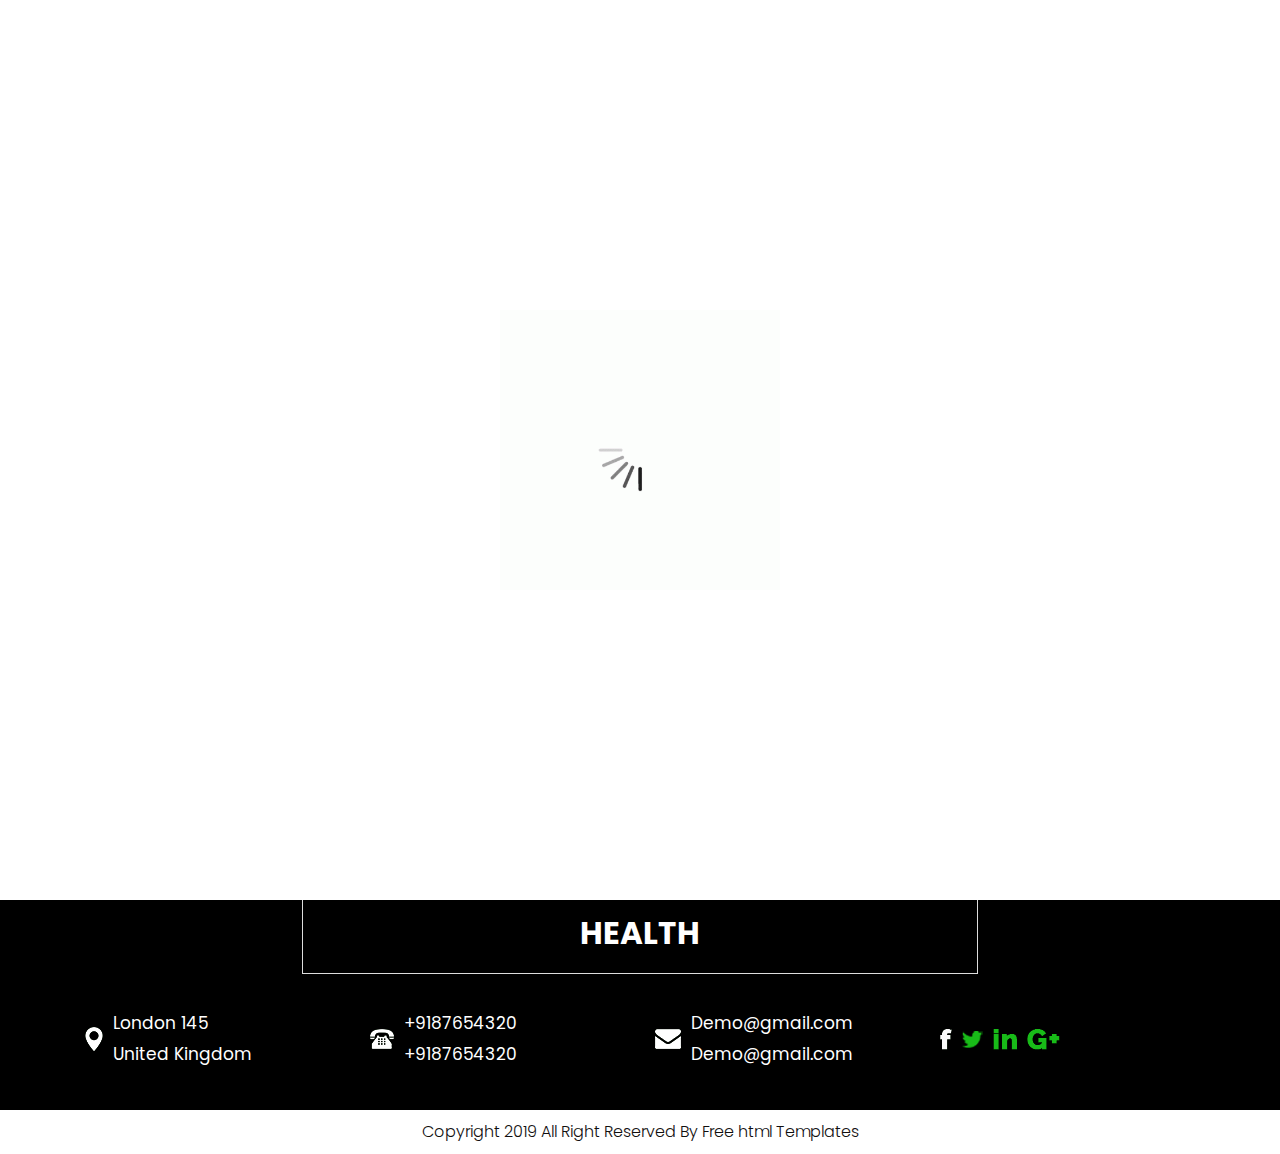
==== aboutus.html @ 83600465 "Inicio" ====
<!DOCTYPE html>
<html lang="en">
<head>
<!-- basic -->
<meta charset="utf-8">
<meta http-equiv="X-UA-Compatible" content="IE=edge">
<!-- mobile metas -->
<meta name="viewport" content="width=device-width, initial-scale=1">
<meta name="viewport" content="initial-scale=1, maximum-scale=1">
<!-- site metas -->
<title>jj coach</title>
<meta name="keywords" content="">
<meta name="description" content="">
<meta name="author" content="">
<!-- bootstrap css -->
<link rel="stylesheet" href="css/bootstrap.min.css">
<!-- style css -->
<link rel="stylesheet" href="css/style.css">
<!-- Responsive-->
<link rel="stylesheet" href="css/responsive.css">
<!-- fevicon -->
<link rel="icon" href="images/fevicon.png" type="image/gif" />
<!-- Scrollbar Custom CSS -->
<link rel="stylesheet" href="css/jquery.mCustomScrollbar.min.css">
<!-- Tweaks for older IEs-->
<!--[if lt IE 9]>
      <script src="https://oss.maxcdn.com/html5shiv/3.7.3/html5shiv.min.js"></script>
      <script src="https://oss.maxcdn.com/respond/1.4.2/respond.min.js"></script><![endif]-->
</head>
<!-- body -->
<body class="main-layout inner_page about_page">
<!-- loader  -->
<div class="loader_bg">
  <div class="loader"><img src="images/loading.gif" alt="#" /></div>
</div>
<!-- end loader --> 
<!-- header -->
<header> 
  <!-- header inner -->
  <div class="header">
  <div class="container">
    <div class="row">
      <div class="col-xl-3 col-lg-3 col-md-3 col-sm-3 col logo_section">
        <div class="full">
          <div class="center-desk">
            <div class="logo"> <a href="index.html"><img src="images/logo.jpg" alt="#"></a> </div>
          </div>
        </div>
      </div>
      <div class="col-xl-9 col-lg-9 col-md-9 col-sm-9">
        <div class="menu-area">
          <div class="limit-box">
            <nav class="main-menu">
              <ul class="menu-area-main">
                <li > <a href="index.html">Home</a> </li>
                <li class="active"> <a href="aboutus.html">About us</a> </li>
                <li> <a href="meet.html"> Meet me</a> </li>
                <li> <a href="whatwedo.html"> What we do</a> </li>
                <li> <a href="contact.html">Contact us</a> </li>
                <li> <a href="contact.html">Login </a> </li>
                <li class="mean-last"> <a href="#"><img src="images/search_icon.png" alt="#" /></a> </li>
                <li class="mean-last"> <a href="#"><img src="images/top-icon.png" alt="#" /></a> </li>
              </ul>
            </nav>
          </div>
        </div>
      </div>
    </div>
  </div>
  </div>
  <!-- end header inner --> 
</header>
<!-- end header -->
<div class="about-bg">
  <div class="container">
    <div class="row">
       <div class="col-xl-12 col-lg-12 col-md-12 col-sm-12">
        <div class="abouttitle">
         <h2>About Us</h2>
       </div>
       </div>
    </div>
  </div>
</div>

<!-- about -->
<div class="about">
  <div class="container">
    
    <div class="row">
       <div class="col-xl-6 col-lg-6 col-md-12 col-sm-12">
        <div class="aboutimg">
          
          <p>It is a long established fact that a reader will be distracted by the readable content of a page when looking at its layout. The point of using Lorem Ipsum is that it has a more-or-less normal distribution of letters, as opposed to using 'Content here, content here', making it look like readable English. Many desktop publishing packaged by th
          The point of using Lorem Ipsum is that it has a more-or-less normal distribution of letters, as opposed to using 'Content here, content here', making it look like readable English. Many desktop publishing packaged by th
          </p>
         
        </div>
      </div>
      <div class="col-xl-6 col-lg-6 col-md-12 col-sm-12">
        <div class="aboutimg">
          <figure><img src="images/about.jpg" alt="img"/></figure>
          
          
        </div>
      </div>
    </div>
  </div>
</div>



<!-- end about -->


<!-- footer -->
<footer>
  <div class="footer">
    <div class="container">
      <div class="row">
        <div class="col-xl-12 col-lg-12 col-md-12 col-sm-12">
          <div class="JJcoach">
            <h3>Health <strong class="coa"> </strong></h3>
            </div>
        
          </div>
          
        
      </div>
      <div class="row pdn-top-30">
        <div class="col-xl-3 col-lg-3 col-md-3 col-sm-12">
          <ul class="location_icon">
              <li> <img src="icon/location.png"> <span>London 145<br>United Kingdom</span></li>
              
              
            </ul>
        </div>
        <div class="col-xl-3 col-lg-3 col-md-3 col-sm-12">
          <ul class="location_icon">
              <li> <img src="icon/tellephone.png"><span>+9187654320<br>+9187654320</span></li>
            </ul>
        </div>
        <div class="col-xl-3 col-lg-3 col-md-3 col-sm-12">
          <ul class="location_icon">
              <li> <img src="icon/email.png"><span>Demo@gmail.com<br>Demo@gmail.com</span></li>
            </ul>
        </div>
        <div class="col-xl-3 col-lg-3 col-md-3 col-sm-12">
          <ul class="location_icon">
              <li> <a href="#"><img src="icon/facebook.png"></a></li>
              <li> <a href="#"><img src="icon/Twitter.png"></a></li>
              <li> <a href="#"><img src="icon/linkedin.png"></a></li>
              <li> <a href="#"><img src="icon/google+.png"></a></li>
            </ul>
        </div>
      </div>
    </div>
  </div>
  <div class="copyright">
    <div class="container">
      <p>Copyright 2019 All Right Reserved By <a href="https://html.design/">Free html Templates</a></p>
    </div>
  </div>
</footer>
<!-- end footer --> 
<!-- Javascript files--> 
<script src="js/jquery.min.js"></script> 
<script src="js/popper.min.js"></script> 
<script src="js/bootstrap.bundle.min.js"></script> 
<script src="js/jquery-3.0.0.min.js"></script> 
<script src="js/plugin.js"></script> 

<!-- sidebar --> 
<script src="js/jquery.mCustomScrollbar.concat.min.js"></script> 
<script src="js/custom.js"></script>
</body>
</html>
---- css/style.css ----
/*--------------------------------------------------------------------- File Name: style.css ---------------------------------------------------------------------*/
/*--------------------------------------------------------------------- import Fonts ---------------------------------------------------------------------*/
 @import url('https://fonts.googleapis.com/css?family=Rajdhani:300,400,500,600,700');
 @import url('https://fonts.googleapis.com/css?family=Poppins:100,100i,200,200i,300,300i,400,400i,500,500i,600,600i,700,700i,800,800i,900,900i');
/*****---------------------------------------- 1) font-family: 'Rajdhani', sans-serif;
 2) font-family: 'Poppins', sans-serif;
 ----------------------------------------*****/
/*--------------------------------------------------------------------- import Files ---------------------------------------------------------------------*/
 @import url(animate.min.css);
 @import url(normalize.css);
 @import url(font-awesome.min.css);
 @import url(meanmenu.css);
 @import url(owl.carousel.min.css);
 @import url(slick.css);
 @import url(jquery.fancybox.min.css);
 @import url(jquery-ui.css);
 @import url(nice-select.css);
/*--------------------------------------------------------------------- skeleton ---------------------------------------------------------------------*/
 * {
     box-sizing: border-box !important;
}
 body {
     color: #666666;
     font-size: 14px;
     font-family: 'poppins', sans-serif;
     line-height: 1.80857;
     font-weight: normal;
     overflow-x: hidden;
}
 a {
     color: #1f1f1f;
     text-decoration: none !important;
     outline: none !important;
     -webkit-transition: all .3s ease-in-out;
     -moz-transition: all .3s ease-in-out;
     -ms-transition: all .3s ease-in-out;
     -o-transition: all .3s ease-in-out;
     transition: all .3s ease-in-out;
}
 h1, h2, h3, h4, h5, h6 {
     letter-spacing: 0;
     font-weight: normal;
     position: relative;
     padding: 0 0 10px 0;
     font-weight: normal;
     line-height: normal;
     color: #111111;
     margin: 0 
}
 h1 {
     font-size: 24px 
}
 h2 {
     font-size: 22px 
}
 h3 {
     font-size: 18px 
}
 h4 {
     font-size: 16px 
}
 h5 {
     font-size: 14px 
}
 h6 {
     font-size: 13px 
}
 *, *::after, *::before {
     -webkit-box-sizing: border-box;
     -moz-box-sizing: border-box;
     box-sizing: border-box;
}
 h1 a, h2 a, h3 a, h4 a, h5 a, h6 a {
     color: #212121;
     text-decoration: none!important;
     opacity: 1 
}
 button:focus {
     outline: none;
}
 ul, li, ol {
     margin: 0px;
     padding: 0px;
     list-style: none;
}
 p {
     margin: 0px;
     font-weight: 300;
     font-size: 15px;
     line-height: 24px;
}
 a {
     color: #222222;
     text-decoration: none;
     outline: none !important;
}
 a, .btn {
     text-decoration: none !important;
     outline: none !important;
     -webkit-transition: all .3s ease-in-out;
     -moz-transition: all .3s ease-in-out;
     -ms-transition: all .3s ease-in-out;
     -o-transition: all .3s ease-in-out;
     transition: all .3s ease-in-out;
}
 img {
     max-width: 100%;
     height: auto;
}
 :focus {
     outline: 0;
}
 .btn-custom {
     margin-top: 20px;
     background-color: transparent !important;
     border: 2px solid #ddd;
     padding: 12px 40px;
     font-size: 16px;
}
 .lead {
     font-size: 18px;
     line-height: 30px;
     color: #767676;
     margin: 0;
     padding: 0;
}
 .form-control:focus {
     border-color: #ffffff !important;
     box-shadow: 0 0 0 .2rem rgba(255, 255, 255, .25);
}
 .navbar-form input {
     border: none !important;
}
 .badge {
     font-weight: 500;
}
 blockquote {
     margin: 20px 0 20px;
     padding: 30px;
}
 button {
     border: 0;
     margin: 0;
     padding: 0;
     cursor: pointer;
}
 .full {
     float: left;
     width: 100%;
}
 .layout_padding {
     padding-top: 90px;
     padding-bottom: 90px;
}
 .layout_padding_2 {
     padding-top: 75px;
     padding-bottom: 75px;
}
 .light_silver {
     background: #f9f9f9;
}
 .theme_bg {
     background: #38c8a8;
}
 .margin_top_30 {
     margin-top: 30px !important;
}
 .full {
     width: 100%;
     float: left;
     margin: 0;
     padding: 0;
}
/**-- heading section --**/
 .main_heading {
     text-align: center;
     display: flex;
     justify-content: center;
     position: relative;
     margin-bottom: 50px;
}
 .main_heading h2 {
     padding: 0;
     font-size: 48px;
     line-height: 60px;
     font-weight: 400;
     position: relative;
     letter-spacing: -0.5px;
     color: #114c7d;
     border-left: solid #38c8a8 10px;
     padding-left: 15px;
}
 .main_heading h2 strong {
     background: #38c8a8;
     color: #fff;
     font-weight: 600;
     padding: 0 15px;
     line-height: 68px;
}
 .white_heading_main h2 {
     color: #fff;
}
 .small_main_heading {
     margin-top: 25px;
     float: left;
     width: 100%;
     border-bottom: solid rgba(0, 0, 0, 0.07) 1px;
     margin-bottom: 25px;
}
 .small_main_heading h2 {
     padding: 2px 0 20px 0;
     color: #114c7d;
     font-weight: 400;
     font-size: 28px;
     background-image: url('../images/fevicon.png');
     background-repeat: no-repeat;
     padding-left: 55px;
     letter-spacing: -0.5px;
}
 .small_main_heading h2 strong {
     color: #38c8a8;
     font-weight: 600;
}
 .main_bt {
     background: #120f0f;
     color: #fff;
     padding: 10px 60px 10px 60px;
     float: left;
     font-size: 15px;
     font-weight: 400;
     border: solid #120f0f 5px;
     border-radius: 0;
     margin-right: 30px;
}
 a.readmore_bt {
     color: #fff;
     font-weight: 300;
     text-decoration: underline !important;
}
 .main_bt:hover, .main_bt:focus {
     background: #D0D0D0;
     border: solid #D0D0D0 5px;
     color: #fff;
}
 .button_section {
     padding-top: 40px;
}
/**-- list icon --**/
 .ul_list_info_icon ul {
     list-style: none;
}
 .ul_list_info_icon ul li {
     display: inline;
     float: left;
     width: 100%;
}
 .ul_list_info_icon ul li img {
     width: 75px;
}
/*---------------------------- preloader area ----------------------------*/
 .loader_bg {
     position: fixed;
     z-index: 9999999;
     background: #fff;
     width: 100%;
     height: 100%;
}
 .loader {
     height: 100%;
     width: 100%;
     position: absolute;
     left: 0;
     top: 0;
     display: flex;
     justify-content: center;
     align-items: center;
}
 .loader img {
     width: 280px;
}
/*---------------------------- scroll to top area ----------------------------*/
 .scrollup {
     float: right;
     position: absolute;
     color: #fff;
     right: 20px;
     padding: 0px 5px;
     text-transform: uppercase;
     font-weight: 600;
     background: #38c8a8;
     position: fixed;
     bottom: 20px;
     z-index: 99;
     text-align: center;
     color: #fff;
     cursor: pointer;
     border-radius: 0px;
     opacity: 0;
     backface-visibility: hidden;
     -webkit-backface-visibility: hidden;
     transform: scale(1);
     -moz-transform: scale(1);
     -o-transform: scale(1);
     -webkit-transform: scale(1);
     transition: .2s all ease;
     -moz-transition: .2s all ease;
     -o-transition: .2s all ease;
     -webkit-transition: .2s all ease;
     width: 50px;
     height: 50px;
     border-radius: 100%;
     line-height: 48px;
     font-size: 16px;
}
 .scrollup.b-show_scrollBut {
     opacity: 1;
     visibility: visible;
}
 .top_awro {
     background: #ee4a79 none repeat scroll 0 0;
     cursor: pointer;
     padding: 6px 8px;
     position: fixed;
     bottom: 59px;
     right: 20px;
     display: none;
     height: 45px;
     width: 45px;
     border-radius: 50%;
     text-align: center;
     line-height: 30px;
     transition: all 0.5s ease;
}
 .sale_pro {
     background: #f25252 !important;
}
 .margin_top_50 {
     margin-top: 50px;
}
 .margin_bottom_30_all {
     margin-bottom: 30px;
}
 .text_align_center {
     text-align: center;
}
/*--------------------------------------------------------------------- header area ---------------------------------------------------------------------*/
 .header {
     background: #181918;
     padding: 10px 0px;}
 .logo {
     float: left;
}
 nav.main-menu {
     float: right;
     margin-left: 0;
}
 .menu-area-main li:hover a, .menu-area-main li:focus a {
     color: #D0D0D0;
}
 .menu-area-main li.active a {
     color: #D0D0D0 ;
}
 .right_cart_section {
     float: right;
     width: auto;
}
 .right_cart_section ul {
     float: left;
     min-height: auto;
     margin: 0;
     padding: 12px 0 0;
}
 .right_cart_section .cart_icons {
     padding: 18px 0 0;
}
 .main-menu ul > li nth:child(5) a {
     padding-right: 0px;
}
 .right_cart_section ul li {
     float: left;
     font-size: 17px;
     font-weight: 400;
     color: #fff;
     margin-right: 30px;
}
 .right_cart_section ul.cart_update li {
     font-size: 13px;
     color: #ccc;
     line-height: normal;
     margin: 0;
     font-weight: 300;
}
 .right_cart_section ul.cart_update li span {
     font-size: 18px;
     font-weight: 300;
     color: #fff;
     line-height: 21px;
}
 .right_cart_section ul li i {
     margin-right: 10px;
     margin-top: 5px;
     float: left;
     color: #fff;
     font-size: 21px;
}
 .right_cart_section ul li a {
     color: #fff;
}
/*-- end header middle --*/
 .top-bar-info {
     background: #111111;
     padding: 5px 0px;
}
 .top-menu-left {
     float: left;
}
 .top-menu-left li {
     position: relative;
     display: inline-block;
     margin-right: 11px;
     padding-right: 12px;
}
 .top-menu-left li::before {
     content: '';
     position: absolute;
     right: 0;
     top: 9px;
     height: 10px;
     border-right: 1px dotted #999;
}
 .top-menu-left li:last-child::before {
     display: none;
}
 .top-menu-left li:last-child {
     padding: 0px;
     margin: 0px;
}
 .top-menu-left li a {
     color: #ffffff;
     font-size: 12px;
     text-transform: uppercase;
     text-decoration: none;
}
 .top-menu-left li a:hover {
     color: #38c8a8;
}
 .right-dropdown-language {
     float: right;
     margin-left: 12px;
}
 .dropdown-bar .dropdown-link {
     position: absolute;
     z-index: 1009;
     top: 40px;
     left: 0;
     right: auto;
     min-width: 50px;
     padding: 15px;
     background: #ffffff;
     list-style: none;
     border: 2px solid #38c8a8;
     opacity: 0;
     visibility: hidden;
     -webkit-box-shadow: 0 0 10px rgba(0, 0, 0, 0.1);
     box-shadow: 0 0 10px rgba(0, 0, 0, 0.1);
     -webkit-transition: opacity 0.2s ease 0s, visibility 0.2s linear 0s;
     -o-transition: opacity 0.2s ease 0s, visibility 0.2s linear 0s;
     transition: opacity 0.2s ease 0s, visibility 0.2s linear 0s;
     text-align: left;
}
 .dropdown-bar:hover .dropdown-link {
     opacity: 1;
     visibility: visible;
     top: 25px;
}
 .dropdown-bar.right-dropdown-language>a::after {
     font-family: 'FontAwesome';
     content: "\f107";
     text-decoration: none;
     padding-left: 4px;
     color: #ffffff;
}
 .right-dropdown-language>a {
     line-height: 10px;
     padding: 5px 5px;
     cursor: pointer;
}
 .dropdown-bar .dropdown-link li a {
     color: #111111;
     display: block;
     font-size: 12px;
     line-height: 15px;
     padding: 5px 0;
}
 .dropdown-bar .dropdown-link li a:hover {
     color: #38c8a8;
}
 .dropdown-bar .dropdown-link li a img {
     margin-right: 7px;
}
 .dropdown-bar .dropdown-link li.active {
     font-weight: bold;
}
 .right-dropdown-language .dropdown-link {
     min-width: 100px;
     padding: 7px 10px;
     color: #111111;
}
 .dropdown-bar {
     position: relative;
     padding: 0 5px;
     font-size: 13px;
}
 .dropdown-bar .dropdown-link.right-sd {
     left: auto;
     right: 0;
}
 .right-dropdown-currency {
     float: right;
     margin-left: 12px;
}
 .dropdown-bar.right-dropdown-currency>a::after {
     font-family: 'FontAwesome';
     content: "\f107";
     text-decoration: none;
     padding-left: 4px;
     color: #ffffff;
}
 .right-dropdown-currency>a {
     line-height: 10px;
     padding: 5px 5px;
     cursor: pointer;
     color: #ffffff;
}
 .right-dropdown-currency .dropdown-link {
     min-width: 100px;
     padding: 7px 10px;
     color: #111111;
}
 .right-dropdown-currency .dropdown-link {
     min-width: 55px;
     padding: 7px 10px;
}
 .right-dropdown-currency .dropdown-link li a span.symbol {
     margin-right: 7px;
}
 #login-modal .modal-content {
     border-radius: 0px;
}
 #login-modal .modal-content .modal-header {
     background: #38c8a8;
     border-radius: 0;
}
 #login-modal .modal-content .modal-body .form-group input {
     background: #ffffff;
     border: 1px solid #c8c8c8;
     border-radius: 0px;
}
 #login-modal .modal-content .modal-body .form-group input:focus {
     border: 1px solid #c8c8c8 !important;
}
 #login-modal .modal-content form {
     margin-bottom: 10px;
}
 .modal-title {
     padding: 0px;
     color: #ffffff;
     font-size: 18px;
     text-transform: uppercase;
}
 .btn-template-outlined {
     background: #111111;
     color: #ffffff;
     border: none;
     border-radius: 0px;
}
 .btn-template-outlined i {
     padding-right: 10px;
}
 .text-muted {
     padding: 10px 0px;
}
 .slogan-line {
     float: right;
     color: #ffffff;
     font-size: 13px;
}
 .middle-area {
     padding: 30px 0px;
}
 .header-search {
     padding: 3px 0px;
}
 .header-search form {
     position: relative;
     -webkit-box-shadow: 0px 1px 10px -1px rgba(0, 0, 0, 0.2);
     box-shadow: 0px 1px 10px -1px rgba(0, 0, 0, 0.2);
}
 .header-search .btn-group.bootstrap-select {
     position: absolute;
     left: 0px;
     top: 0px;
}
 .header-search input {
     width: 100%;
     min-height: 45px;
     border-radius: 0px;
     border: none;
     padding-left: 15px;
     border: 1px solid #e0e7ed;
}
 .header-search form .search-btn {
     position: absolute;
     right: 0;
     top: 0;
     border: 0;
     color: #fff;
     font-size: 20px;
     padding: 4px 15px;
     border-radius: 0px;
     background-color: #38c8a8;
     cursor: pointer;
}
 .header-search form .search-btn:hover {
     background: #111111;
}
 .cart-box {
     float: right;
     margin-left: 10px;
     position: relative;
}
 .cart-content-box {
     position: absolute;
     z-index: 1009;
     top: 40px;
     left: auto;
     right: 0;
     min-width: 250px;
     max-width: 250px;
     padding: 15px;
     background: #ffffff;
     list-style: none;
     border: 2px solid #38c8a8;
     opacity: 0;
     visibility: hidden;
     -webkit-box-shadow: 0 0 10px rgba(0, 0, 0, 0.1);
     box-shadow: 0 0 10px rgba(0, 0, 0, 0.1);
     text-align: left;
     -webkit-transform: scaleY(0);
     transform: scaleY(0);
     -webkit-transform-origin: 0 0 0;
     transform-origin: 0 0 0;
     -webkit-transition: all 0.3s ease 0s;
     transition: all 0.3s ease 0s;
     transition: all 0.3s ease 0s;
}
 .cart-box:hover .cart-content-box {
     opacity: 1;
     visibility: visible;
     top: 100%;
     -webkit-transform: scaleY(1);
     transform: scaleY(1);
}
 .inner-cart {
     background: #38c8a8;
     border-radius: 2px;
     padding: 0px;
     color: #ffffff;
     position: relative;
     width: 40px;
     height: 40px;
     text-align: center;
}
 .cart-box .inner-cart:hover {
     color: #ffffff;
}
 .line-cart {
     float: left;
     line-height: 40px;
     margin-right: 9px;
}
 .cart-box a {
     display: inline-block;
}
 .cart-box a:hover {
     color: #38c8a8;
}
 .cart-box a span.icon {
     background: #38c8a8;
     width: 30px;
     height: 40px;
     display: inline-block;
     line-height: 40px;
     text-align: center;
     color: #ffffff;
     position: relative;
     border-radius: 2px;
}
 .cart-box a .p-up {
     position: absolute;
     right: -8px;
     top: -8px;
     line-height: initial;
     background: #38c8a8;
     padding: 3px;
     border-radius: 50%;
     width: 17px;
     height: 17px;
     font-size: 12px;
     text-align: center;
     line-height: 10px;
}
 .wish-box {
     float: right;
}
 .wish-box a {
     display: inline-block;
}
 .wish-box a:hover {
     color: #38c8a8;
}
 .wish-box a span.icon {
     background: #38c8a8;
     width: 40px;
     height: 40px;
     display: inline-block;
     line-height: 40px;
     text-align: center;
     color: #ffffff;
     position: relative;
     border-radius: 2px;
}
 .wish-box a span.icon:hover {
     background: #111111;
}
 .cart-content-right {
     padding: 5px 0px;
}
 .cart-content-box .items {
     text-align: center;
}
 .product-media {
     width: 60px;
     float: left;
     position: relative;
}
 .cart-content-box .items:hover .product-media::before {
     transform: scale(1);
     -webkit-transform: scale(1);
     -moz-transform: scale(1);
     -ms-transform: scale(1);
     -o-transform: scale(1);
}
 .product-media::before {
     position: absolute;
     content: '';
     z-index: 2;
     top: 0;
     left: 0;
     width: 100%;
     height: 100%;
     background-color: #38c8a8;
     opacity: 0.4;
     transform: scale(0);
     -webkit-transform: scale(0);
     -moz-transform: scale(0);
     -ms-transform: scale(0);
     -o-transform: scale(0);
     transition: all 0.5s ease;
     -webkit-transition: all 0.5s ease;
     -moz-transition: all 0.5s ease;
     -o-transition: all 0.5s ease;
}
 .cart-content-box .items .item .remove {
     position: absolute;
     right: 0px;
     top: 0px;
     background: #38c8a8;
     color: #ffffff;
     width: 20px;
     height: 20px;
     line-height: 18px;
     border-radius: 2px;
}
 .cart-content-box .items .item {
     margin-bottom: 10px;
     padding-bottom: 10px;
     border-bottom: 1px solid #e0e7ed;
     position: relative;
}
 .cart-content-box .items .item .product-info {
     padding-top: 10px;
     padding-left: 71px;
     text-align: left;
}
 .cart-content-box .items .item .remove:hover {
     background: #111111;
}
 .subtotal {
     text-align: left;
     text-transform: capitalize;
     color: #38c8a8;
     font-weight: 500;
     margin-bottom: 15px;
}
 .subtotal span {
     font-weight: bold;
     color: #111111;
     padding-left: 15px;
     float: right;
}
 .actions .btn-process {
     padding: 5px 16px;
     color: #ffffff;
     font-family: 'Roboto', sans-serif;
     font-size: 14px;
     border-radius: 2px;
     overflow: hidden;
}
 .actions .btn-process:hover {
     color: #ffffff;
}
 .line-cart {
     position: relative;
}
 .wish-box a span.icon span {
     position: absolute;
     right: -8px;
     top: -8px;
     line-height: initial;
     background: #38c8a8;
     padding: 3px;
     border-radius: 50%;
     width: 17px;
     height: 17px;
     font-size: 12px;
}
 .main-menu {
     text-align: center;
}
 .main-menu ul {
     margin: 0;
     list-style-type: none;
}
 .main-menu ul>li {
     display: inline-block;
     position: relative;
}
 .main-menu ul > li a {
     padding: 7px 18px;
     line-height: 20px;
     font-size: 16px;
     display: block;
     font-weight: 500;
     color: #fff;
     text-transform: uppercase;
}
 .main-menu ul li:last-child a {
     padding-right: 0;
}
 .sub-down li {
     background: #ffffff;
}
 .main-menu ul>li .sub-down li a {
     color: #114c7d;
     font-size: 15px;
     text-transform: capitalize;
     font-weight: 300;
     padding: 12px 5px;
     position: relative;
     border-bottom: solid #eee 1px;
}
 .main-menu ul>li .sub-down li a::before {
}
 .main-menu ul>li .sub-down li a:hover {
     color: #111111;
}
 .main-menu ul>li .sub-down li a:hover::before {
}
 .main-menu ul li:first-child {
     margin-left: 0;
}
 .main-menu ul>li>ul {
     opacity: 0;
     position: absolute;
     text-align: left;
     top: 100%;
     -webkit-transform: scaleY(0);
     transform: scaleY(0);
     -webkit-transform-origin: 0 0 0;
     transform-origin: 0 0 0;
     -webkit-transition: all 0.3s ease 0s;
     transition: all 0.3s ease 0s;
     visibility: hidden;
     width: 240px;
     z-index: 999;
     background: #fff;
     -webkit-box-shadow: 0 6px 12px rgba(0, 0, 0, .175);
     box-shadow: 0 6px 12px rgba(0, 0, 0, .175);
}
 .main-menu>ul>li:hover>ul {
     -webkit-transform: scaleY(1);
     transform: scaleY(1);
     visibility: visible;
     opacity: 1;
}
 .main-menu ul>li>ul>li {
     margin: 0px;
     position: relative;
     display: block;
}
 .main-menu ul>li>ul>li:hover>ul {
     -webkit-transform: scaleY(1);
     transform: scaleY(1);
     visibility: visible;
     opacity: 1;
     left: 100%;
     top: 10px;
}
 .main-menu ul>li>ul>li>a {
     background: none !important;
}
 .mean-container .mean-nav {
     margin-top: 0px;
     position: absolute;
     top: 100%;
}
 .main-menu ul>li {
     position: inherit;
     display: inline-block;
     vertical-align: middle;
}
 .main-menu ul>li:nth-child (6) {
     padding-right: 0px;
}
 .nav>li {
     position: inherit;
     display: inline-block;
     vertical-align: middle;
}
 .megamenu .sub-down {
     max-width: 1140px;
     width: 100%;
     left: 0;
     margin: 0 auto;
     right: 0;
     padding: 15px 0px;
}
 .sub-full {
}
 .simple-down {
     padding: 15px;
}
 .megamenu-categories {
     padding: 10px 0px;
}
 .sub-full.megamenu-categories li {
     display: block;
}
 .megamenu .sub-full.megamenu-categories ol li a {
     padding: 5px 0px;
     font-size: 15px !important;
     font-weight: 500;
}
 .sub-full.megamenu-categories ol li .category-title {
     padding: 15px 0px;
     font-size: 16px;
     font-weight: 600;
     text-transform: uppercase;
}
 .sub-full.megamenu-categories ol li .category-box a {
     padding: 5px 0px;
}
 .menu-add {
     padding: 30px 15px;
}
 .menu-add img {
     width: 100%;
}
 .main-w img {
     width: 100%;
}
 .women-box {
     position: relative;
}
 .women-box::before {
     content: "";
     position: absolute;
     background: rgba(0, 0, 0, 0.3);
     width: 100%;
     height: 100%;
}
 .banner-up-text {
     position: absolute;
     bottom: 10px;
     left: 0px;
     right: 0px;
     text-align: center;
}
 .text-a {
     color: #fff;
     text-transform: uppercase;
     font-size: 40px;
     line-height: 40px;
     font-weight: 700;
}
 .text-b {
     color: #fff;
     font-size: 28px;
     text-transform: uppercase;
     line-height: 30px;
     padding: 20px 0px;
}
 .text-c {
     color: #ffffff;
     font-size: 31px;
     font-weight: 300;
     text-transform: uppercase;
     line-height: 30px;
     padding-bottom: 20px;
}
 .megamenu .sub-full.megamenu-categories .women-box .banner-up-text a {
     background: #111111;
     color: #ffffff !important;
     display: inline-block;
     padding: 10px 16px;
     border-radius: 2px;
     overflow: hidden;
     font-size: 16px;
}
 .sticky-wrapper .sticky-wrapper-header {
     z-index: 20 !important;
     background: #ffffff;
}
 .is-sticky .sticky-wrapper-header .middle-area {
     padding: 10px 0px 
}
 .sticky-wrapper:not(.is-sticky) {
     height: auto !important;
}
 .hover-btn {
     display: inline-block;
     vertical-align: middle;
     -webkit-transform: perspective(1px) translateZ(0);
     transform: perspective(1px) translateZ(0);
     box-shadow: 0 0 1px rgba(0, 0, 0, 0);
     position: relative;
     background: #111111;
     -webkit-transition-property: color;
     transition-property: color;
     -webkit-transition-duration: 0.3s;
     transition-duration: 0.3s;
}
 .hover-btn::before {
     content: "";
     position: absolute;
     z-index: -1;
     top: 0;
     bottom: 0;
     left: 0;
     right: 0;
     background: #38c8a8;
     -webkit-transform: scaleX(0);
     transform: scaleX(0);
     -webkit-transform-origin: 50%;
     transform-origin: 50%;
     -webkit-transition-property: transform;
     transition-property: transform;
     -webkit-transition-duration: 0.3s;
     transition-duration: 0.3s;
     -webkit-transition-timing-function: ease-out;
     transition-timing-function: ease-out;
     display: block !important;
}
 .hover-btn:hover::before, .hover-btn:focus::before, .hover-btn:active::before {
     -webkit-transform: scaleX(1);
     transform: scaleX(1);
}
 .hover-btn:hover, .hover-btn:focus, .hover-btn:active {
     color: white;
     box-shadow: none;
}
 .btn-secondary.focus, .btn-secondary:focus {
     box-shadow: none;
}
 .img-responsive {
     max-width: 100%;
}
 .padding_right_15_inner {
     padding-right: 15px;
}
 .padding_left_15_inner {
     padding-left: 15px;
}
 .dark_bg {
     background: #114c7d;
}
/*--------------------------------------------------------------------- top banner area ---------------------------------------------------------------------*/
 .top-banner-slider {
     overflow: hidden;
     clear: both;
     height: 600px;
}
 .top-banner-slider .heroslider {
     margin: 0px;
     padding: 0px;
     border: none;
     position: relative;
     border-radius: 0;
}
 .swiper-overlay {
     height: 100%;
     position: relative;
}
 .swiper-overlay {
     background: rgba(0, 0, 0, 0.5);
     content: "";
     width: 100%;
     height: 100%;
     left: 0px;
     top: 0px;
}
 .heroslider .container {
     position: relative;
     height: 100%;
     padding-left: 0;
     padding-right: 0;
     z-index: 5;
}
 .swiper-container {
     width: 100%;
     height: 100%;
}
 .heroslider .slider-01 {
     width: 100%;
     background-image: url(../images/slider-01.jpg);
     background-size: cover;
     background-position: center;
}
 .heroslider .slider-02 {
     width: 100%;
     background-image: url(../images/slider-02.jpg);
     background-size: cover;
     background-position: center;
}
 .heroslider .slider-03 {
     width: 100%;
     background-image: url(../images/slider-03.jpg);
     background-size: cover;
     background-position: center;
}
 .heroslider .slides li {
     height: 600px;
}
 .top-banner-slider .heroslider .slides li::before {
     content: "";
     position: absolute;
     background: rgba(0, 0, 0, 0.4);
     height: 100%;
     width: 100%;
     left: 0px;
     top: 0px;
}
 .top-banner-slider .flex_caption3 {
     position: absolute;
     z-index: 30;
     left: 0;
     right: 0;
     bottom: 50px;
     margin: 0 -15px;
     display: flex;
}
 a.slide_banner {
     position: relative;
     display: inline-block;
     margin: 0 12px 0 15px;
}
 .slide1_banner1 {
     width: 570px;
}
 .slide1_banner2 {
     width: 270px;
}
 .slide1_banner3 {
     width: 270px;
}
 .top-banner-slider .flex_caption1 {
     text-align: center;
     position: absolute;
     z-index: 30;
     left: 0;
     right: 0;
     margin: 0 auto;
     top: 31%;
     max-width: 720px;
     width: 100%;
     text-transform: uppercase;
     color: #333;
}
 .top-banner-slider .flex_caption1 .title1 {
     font-size: 36px;
     font-weight: 300;
     color: #ffffff;
}
 .top-banner-slider .flex_caption1 .title2 {
     font-size: 60px;
     font-weight: 900;
     color: #ffffff;
}
 .top-banner-slider .flex_caption2 {
     text-align: center;
}
 .top-banner-slider .flex_caption2 {
     position: absolute;
     z-index: 30;
     left: 0;
     top: 20%;
     display: table;
     width: 177px;
     height: 177px;
     background-color: #242424;
}
 .top-banner-slider .flex_caption2 .middle {
     display: table-cell;
     vertical-align: middle;
     text-transform: uppercase;
     text-align: center;
     font-weight: 700;
     line-height: 31px;
     font-size: 26px;
     color: #fff;
     transition: all 0.1s ease-in-out;
     -webkit-transition: all 0.1s ease-in-out;
}
 .top-banner-slider .flex_caption2 .middle:hover {
     background: #38c8a8;
}
 .top-banner-slider .flex_caption2 span {
     display: block;
     font-weight: 100;
     line-height: 36px;
     font-size: 34px;
}
 a.slide_banner::before {
     content: '';
     position: absolute;
     left: 0;
     top: 0;
     right: 0;
     bottom: 0;
     opacity: 0;
     border: 2px solid #ffffff;
     transition: all 0.1s ease-in-out;
     -webkit-transition: all 0.1s ease-in-out;
}
 a.slide_banner:hover::before {
     left: -7px;
     top: -7px;
     right: -7px;
     bottom: -7px;
     opacity: 1;
}
 .flex-control-nav {
     background: #38c8a8;
     bottom: 0px;
     position: relative;
}
 .flex-control-nav li {
     line-height: 10px;
}
 .flex-control-paging li a {
     background: rgba(255, 255, 255, 1);
     border: 2px solid #ffffff;
}
 .flex-control-paging li a.flex-active {
     border: 2px solid #ffffff;
}
 .flex-direction-nav a {
     background: #111111;
     text-align: center;
}
 .heroslider:hover .flex-direction-nav .flex-prev:hover {
     background: #38c8a8;
}
 .heroslider:hover .flex-direction-nav .flex-next:hover {
     background: #38c8a8;
}
 .flex-direction-nav a::before {
     color: #ffffff;
}
 .top-banner-slider .swiper-pagination {
     padding: 10px 0px;
}
 .heroslider .swiper-pagination {
     bottom: 0px;
     background: #38c8a8;
}
 .heroslider .swiper-pagination .swiper-pagination-bullet-active {
     background: #fff;
}
 .heroslider .swiper-pagination::before {
     content: "";
     width: 22px;
     height: 22px;
     position: absolute;
     left: -10px;
     top: 4px;
     z-index: -1;
     background: #e12d4f;
     -webkit-transform: rotate(45deg);
     transform: rotate(45deg);
}
 .heroslider .swiper-pagination::after {
     content: "";
     width: 22px;
     height: 22px;
     position: absolute;
     right: -10px;
     top: 4px;
     z-index: -1;
     background: #e12d4f;
     -webkit-transform: rotate(45deg);
     transform: rotate(45deg);
}
 .heroslider .swiper-pagination.swiper-pagination-bullets-dynamic {
     overflow: visible;
     width: 110px !important;
}
 .heroslider .swiper-pagination .swiper-pagination-bullet {
     opacity: 1;
}
 input[type="checkbox"].styled:checked+label:after, input[type="radio"].styled:checked+label:after {
     font-family: 'FontAwesome';
     content: "\f00c";
}
 input[type="checkbox"] .styled:checked+label::before, input[type="radio"] .styled:checked+label::before {
     color: #fff;
}
 input[type="checkbox"] .styled:checked+label::after, input[type="radio"] .styled:checked+label::after {
     color: #fff;
}
/*--------------------------------------------------------------------- layout new css ---------------------------------------------------------------------*/
 .relative {
    position: absolute;
     right: 0;
     top: 50%;
     transform: translateY(-50%);
    bottom: auto;
     text-align: left;
     padding: 0;
}
 .banner-main {
    position: relative;
}
 .banner-main .carousel-caption h1 {
    font-size: 76px;
     line-height: 80px;
     color: #D0D0D0;
     font-weight: bold;
}
 .cur {
    color: #ad2100;
     font-weight: bold !important;
}
 .banner-main .carousel-caption span {
    font-size: 35px;
     color: #2f2f2f;
     padding-bottom: 25px;
     display: inline-block;
}
 .banner-main .carousel-caption p {
    font-size: 17px;
     line-height: 30px;
     color: #2f2f2f;
}
 .carousel-indicators .active {
    background-color: #D0D0D0;
}
 .carousel-indicators li {
    background-color: #000;
     width: 20px;
     height: 20px;
     border-radius:20px;
}
 .carousel-control-next-icon {
    display: none;
}
 .carousel-control-prev-icon {
    display: none;
}
 .banner-main .carousel-indicators {
    right: inherit;
}
 .about {
    margin-top: 90px;
     background: url(../images/about-bg.jpg);
     background-size: 100% auto;
     background-repeat: no-repeat;
     background-position: center center;
}
 .aboutheading {
    text-align: center;
     border:#12dc12 solid 1px;
}
 .aboutheading h2 {
     padding: 5px 0px;
     font-size: 60px;
     font-weight: 500;
}
 .about .aboutimg {
    text-align: center;
}
 .about .aboutimg figure {
    margin: 0px;
     padding-top: 40px;
}
 .about .aboutimg p {
    font-size: 17px;
     line-height: 32px;
     color: #555554;
     padding: 30px 0px;
}
 .about .aboutimg a{
     width: 218px;
     font-size: 17px;
     padding: 20px 0px;
     background-color: #000;
     color: #fff;
     display: inline-block;
     line-height: 20px;
     text-transform: uppercase;
     text-align: center;
}
 .about .aboutimg a:hover {
    color: #fff;
     background-color: #D0D0D0;
}
 .Coach {
     background-color: #fff;
     padding: 90px 0px;
}
 .Coach .titlepage {
     text-align: center;
     padding-bottom: 65px;
}
 .Coach .titlepage h2 {
     line-height: 72px;
     font-size: 40px;
     color: #D0D0D0;
}
 .need {
    color: #120f0f;
     font-weight: normal;
}
 .Coach .titlepage span {
    font-size: 20px;
     line-height: 22px;
     color: #383838;
}
 .Coach .tow-box {
     background-color: #fff;
}
 .mrgn-top {
    margin-top: 60px;
}
 .Coach .tow-box i {
     padding-right: 34px;
     float: left;
}
 .Coach .tow-box i img {
     float: left;
}
 .Coach .tow-box p {
    font-size: 27px;
     line-height: 34px;
     color: #151108;
}
 .Coach .read-more {
    margin-top: 60px;
}
 .Coach .read-more a{
     padding: 20px 0px;
     background-color: #000;
     color: #fff;
     display: inline-block;
     font-weight: 400;
     font-size: 17px;
     line-height: 20px;
     margin: 0 auto;
     display: flex;
     justify-content: center;
     width: 218px;
     text-transform: uppercase;
     text-align: center;
}
 .Coach .read-more a:hover {
    background-color: #D0D0D0;
}
 .green_bg {
    background-color: #D0D0D0;
}
 .guaranteed figure {
    margin: 0;
}
 .guaranteed figure img {
    width: 100%
}
 .pdn-right {
    padding-right: 0px;
}
 .get {
    padding-left: 30.3%;
     padding-bottom: 49px;
     padding-top: 32px;
}
 .get h2 {
     font-weight: bold;
     line-height: 86px;
     font-size: 60px;
     color: #14120f;
}
 .white {
    color: #fff;
}
 .get p {
    color: #fff;
     font-size: 17px;
     line-height: 32px;
}
 .get a {
     padding: 20px 0px;
     background-color: #000;
     color: #fff;
     width: 201px;
     display: inline-block;
     text-align: center;
     text-transform: uppercase;
     margin-top: 30px;
}
 .get a:hover {
    color: #14120f;
     background-color: #fff;
}
 .contact_form {
     background: #114c7d;
     padding: 45px;
}
 .carousel-control-next {
     left: 0px;
     bottom: 109px;
}
 .carousel-control-prev {
     bottom: 68px;
     bottom: 0;
}
 .full-slider_cont {
     background-color: #fff;
     padding-top: 50px;
}
 .full-slider_cont h1 {
     font-size: 65px;
     line-height: 72px;
     color: #110707;
}
 .dark_brown {
     color: #ad2100;
     font-weight: bold;
}
 .full-slider_cont p {
     font-weight: 400;
     font-size: 17px;
     line-height: 34px;
     color: #262424;
     padding: 19px 0px 70px 0px;
}
 .cur {
     color: #120f0f;
}
 .Contact {
     background-color: #fff;
     padding-top: 90px;
     padding-bottom: 90px;
}
 .Contact .titlepage3 {
     padding-bottom: 50px;
}
 .Contact .titlepage3 h2 {
     font-size: 60px;
     line-height: 50px;
     color: #01080b;
     padding-bottom: 0px;
     font-weight: bold;
}
 .form-control {
     border: #b1b0b0 solid 1px;
     margin-bottom: 37px;
     border-radius: inherit;
     padding: 25px 19px;
     color: #cfcece;
     border-radius: 40px;
}
 .form-control:focus, .form-control:hover {
     border: #b1b0b0 solid 1px !important;
}
 .textarea {
     margin-bottom: 37px;
     padding: 35px 19px;
     color: #655f5f !important;
     width: 100%;
     border: #b1b0b0 solid 1px;
     border-radius: 40px;
     padding-top: 73px;
}
 .send-btn {
     font-size: 26px;
     border: #000000 solid 2px;
     padding: 16px 70px;
     background-color: #000000;
     color: #fff;
     border-radius: 40px;
     margin: 0 auto;
}
 .send-btn:hover {
     background-color: #D0D0D0;
     border: #D0D0D0 solid 2px;
     color: #fff;
}
 .footer {
     background-color: #000000;
     padding-bottom: 36px;
}
 .footer .JJcoach {
    margin-top: 45px;
}
 .footer .JJcoach h3 {
     color: #fff;
     font-size: 31px;
     line-height: 30px;
     display: block;
     padding-bottom: 25px;
     text-transform: uppercase;
     text-align: center;
     border: #ddd solid 1px;
     width: 676px;
     margin: 0 auto;
     padding: 25px 0;
     font-weight: bold;
}
 .coa {
    color: #12dc12;
}
 .footer .Contact i a {
     border: #fff solid 1px;
     padding: 3% 11%;
     display: inline-block;
}
 .footer .Social h3 {
     color: #fff;
     font-size: 17px;
     line-height: 30px;
     display: block;
     padding-bottom: 25px;
     text-transform: uppercase;
}
 .pdn-top-30 {
    padding-top: 30px;
}
 ul.location_icon {
     list-style: none;
     margin: 0;
     padding: 0;
     width: 100%;
     float: left;
}
 ul.location_icon li {
     float: left;
     height: 70px;
     color: #fff;
     display: flex;
     flex-wrap: wrap;
     align-items: center;
}
 ul.location_icon li img {
    padding-right: 10px;
}
 ul.location_icon span {
    font-size: 17px;
     font-weight: 400;
}
 ul.socil_link {
     list-style: none;
     margin: 0;
     padding: 0;
     width: 100%;
     float: left;
}
 ul.socil_link li {
     float: left;
     padding-right: 22%;
     height: 70px;
     margin: 0 -1px 0 0;
     text-align: center;
     display: flex;
     justify-content: center;
     align-items: center;
}
 .copyright {
     background-color: #fff;
     padding: 10px 0px;
}
 .copyright p {
     color: #120f0f;
     font-size: 16px;
     text-align: center;
}
 .copyright a {
    color: #120f0f;
}
 .copyright a:hover {
    color: #D0D0D0;
}
/*--------------------------------------------------------------------- inner_page css ---------------------------------------------------------------------*/
 .about_page .about {
    margin-bottom: 90px;
}
 .about-bg {
     background-color: #D0D0D0;
     margin-bottom: 90px;
}
 .about-bg .abouttitle h2 {
     color: #fff;
     text-transform: uppercase;
     font-size: 40px;
     line-height: 45px;
     padding: 40px 0;
     font-weight: 500;
     text-align: center;
}
 .about_page .about .aboutimg p{
    text-align: left;
}
 .meet_page .get_infor {
    margin-bottom: 90px;
}
 .meet_page .meet-me {
     background-color: #D0D0D0;
     margin-bottom: 90px;
}
 .pdntp {
    padding-top: 135px;
}
 .meet_page .meet-me .abouttitle h2 {
     color: #fff;
     text-transform: uppercase;
     font-size: 40px;
     line-height: 45px;
     padding: 40px 0;
     font-weight: 500;
     text-align: center;
}
 .Coach-bg {
     background-color: #D0D0D0;
}
 .Coach-bg .abouttitle h2 {
     color: #fff;
     text-transform: uppercase;
     font-size: 40px;
     line-height: 45px;
     padding: 40px 0;
     font-weight: 500;
     text-align: center;
}
 .Contact-bg {
     background-color: #D0D0D0;
}
 .Contact-bg .abouttitle h2 {
     color: #fff;
     text-transform: uppercase;
     font-size: 40px;
     line-height: 45px;
     padding: 40px 0;
     font-weight: 500;
     text-align: center;
}
/** slider arrow **/
---- css/responsive.css ----
/*--------------------------------------------------------------------- File Name: responsive.css ---------------------------------------------------------------------*/
/*------------------------------------------------------------------- 991px x 768px ---------------------------------------------------------------------*/
 @media only screen and (min-width: 768px) and (max-width: 991px) {
     .main-menu ul>li a {
         padding: 20px 20px 20px;
    }
     .header-search {
         padding: 15px 0px;
    }
}
/*------------------------------------------------------------------- 767px x 599px ---------------------------------------------------------------------*/
 @media only screen and (min-width: 599px) and (max-width: 767px) {
     .logo {
         text-align: center;
    }
     .cart-content-right {
         padding-bottom: 5px;
    }
     .mg {
         margin: 0px 0px;
    }
     .menu-area-main {
         height: 256px;
         overflow-y: auto;
    }
     .megamenu>.row [class*="col-"] {
         padding: 0px;
    }
     .menu-area-main .megamenu .men-cat {
         padding: 0px 15px;
    }
     .menu-area-main .megamenu .women-cat {
         padding: 0px 15px;
    }
     .menu-area-main .megamenu .el-cat {
         padding: 0px 15px;
    }
     .mean-container .mean-nav ul li a.mean-expand {
         height: 19px;
    }
     .category-box.women-box {
         display: none;
    }
     .cart-box {
         display: inline-block;
         margin: 0px 30px;
    }
     .wish-box {
         float: none;
         margin: 0px 30px;
         display: inline-block;
    }
     .menu-add {
         display: none;
    }
     .category-box {
         display: none;
    }
     .mean-container .mean-nav ul li ol {
         padding: 0px;
    }
     .mean-container .mean-nav ul li a {
         padding: 10px 20px;
         width: 94.8%;
    }
     .mean-container .mean-nav ul li li a {
         width: 92%;
         padding: 1em 4%;
    }
     .mean-container .mean-nav ul li li li a {
         width: 100%;
    }
     .header-search {
         padding: 15px 0px;
    }
     #collapseFilter.d-md-block {
         padding: 30px 0px;
    }
}
/*------------------------------------------------------------------- 599px x 280px ---------------------------------------------------------------------*/
 @media only screen and (min-width: 280px) and (max-width: 599px) {
     .cart-content-right {
         padding-bottom: 5px;
    }
     .megamenu>.row [class*="col-"] {
         padding: 0px;
    }
     .menu-area-main .megamenu .men-cat {
         padding: 0px 15px;
    }
     .menu-area-main .megamenu .women-cat {
         padding: 0px 15px;
    }
     .menu-area-main .megamenu .el-cat {
         padding: 0px 15px;
    }
     .mean-container .mean-nav ul li a {
         padding: 1em 4%;
         width: 92%;
    }
     .mean-container .mean-nav ul li li a {
         width: 90%;
         padding: 1em 5%;
    }
     .mean-container .sub-full.megamenu-categories ol li a {
         padding: 5px 0px;
         text-transform: capitalize;
         width: 100%;
    }
     .megamenu .sub-full.megamenu-categories .women-box .banner-up-text a {
         width: auto;
         border: none;
         float: none;
    }
     .menu-area-main {
         height: 290px;
         overflow-y: auto;
    }
     .mean-container .mean-nav ul li a.mean-expand {
         top: 0;
    }
}
 @media (min-width: 992px) and (max-width: 1199px) {
     .main-menu ul > li a {
         padding: 11px 9px 0 9px;
    }
     .full-slider_cont h1 {
         font-size: 51px;
         line-height: 61px;
    }
     .Coach .tow-box p {
        font-size: 21px;
    }
     .get {
        padding-left: 0;
    }
     .get h2 {
         line-height: 36px;
         font-size: 31px;
    }
     .get p {
        font-size: 15px;
         line-height: 25px;
    }
     .get a {
        margin-top: 19px;
    }
     ul.socil_link li {
         padding-right: 20%;
    }
     .footer .newsletter .subscribe {
         padding: 21px 0;
         width: 145px;
    }
}
 @media (min-width: 768px) and (max-width: 991px) {
     .main-menu ul > li a {
         padding: 11px 4px 0 4px;
    }
     .full-slider_cont h1{
         font-size: 40px;
         line-height: 50px;
    }
     .main_bt {
         margin-right: 15px;
         padding: 10px 41px 10px 41px;
    }
     .mean-last {
         display: none !important;
    }
     .pnd-top {
         margin-top: 0px !important;
    }
     .relative {
        left: 42px;
    }
     .banner-main .carousel-caption h1 {
        font-size: 40px;
         line-height: 50px;
    }
     .banner-main .carousel-caption span {
         font-size: 25px;
         padding-bottom: 15px;
    }
     .banner-main .carousel-caption p {
        font-size: 14px;
         line-height: 25px;
    }
     .button_section {
         padding-top: 20px;
    }
     .pdn-right {
         padding-right: 0px;
         padding-left: 0px;
    }
     .aboutheading h2 {
        font-size: 34px;
    }
     .Coach .tow-box p {
        font-size: 18px;
         line-height: 26px;
    }
     .get {
         padding-left: 0;
    }
     ul.location_icon span {
        font-size: 13px;
    }
}
 @media (min-width: 576px) and (max-width: 767px){


.logo{
    padding-top: 6px;}
     .header {
        padding-bottom: 11px;
    }
     .mean-container .mean-bar {

    margin-top: 0px;}
.mean-last {
         display: none;
    }
     .mean-last {
         display: none !important;
    }
     .carousel-caption {
        display: none;
    }
     .pdn-right {
         padding-right: 0px;
         padding-left: 0px;
    }
     .get {
         padding-left: 0;
    }
     .Coach .tow-box p {
        font-size: 26px;
    }
     .pnd-top {
         padding-top: 60px;
    }
     .footer .JJcoach h3 {
        width: 462px;
    }
     ul.location_icon {
         margin-bottom: 25px;
    }
}
 @media (max-width: 575px) {
     .header {
        padding-bottom: 0;
    }
     .logo {
         float: none;
         text-align: center;
         padding-bottom: 11px;
    }
     .mean-container .mean-bar {
         margin-top: 0;
    }
     .mean-last {
         display: none;
    }
     .mean-last {
         display: none !important;
    }
     .carousel-caption {
        display: none;
    }
     .aboutheading h2 {
         font-size: 45px;
    }
     .pdn-right {
         padding-right: 0px;
         padding-left: 0px;
    }
     .about .aboutimg p {
        font-size: 15px;
         line-height: 28px;
    }
     .Coach .titlepage h2 {
         line-height: 34px;
         font-size: 23px;
    }
     .Coach .titlepage span {
         font-size: 16px;
         line-height: 19px;
    }
     .Coach .tow-box p {
         font-size: 18px;
         line-height: 24px;
    }
     .pnd-top {
         margin-top: 60px;
    }
     .get {
         padding-left: 3.3%;
    }
     .get h2 {
         line-height: 52px;
         font-size: 39px;
    }
     .get p {
         font-size: 16px;
         line-height: 27px;
    }
     .Contact .titlepage3 h2 {
        font-size: 50px;
    }
     .send-btn {
         font-size: 15px;
         padding: 16px 58px;
    }
     .footer .JJcoach h3 {
         width: 289px;
    }
     ul.location_icon {
         margin-bottom: 25px;
    }
}
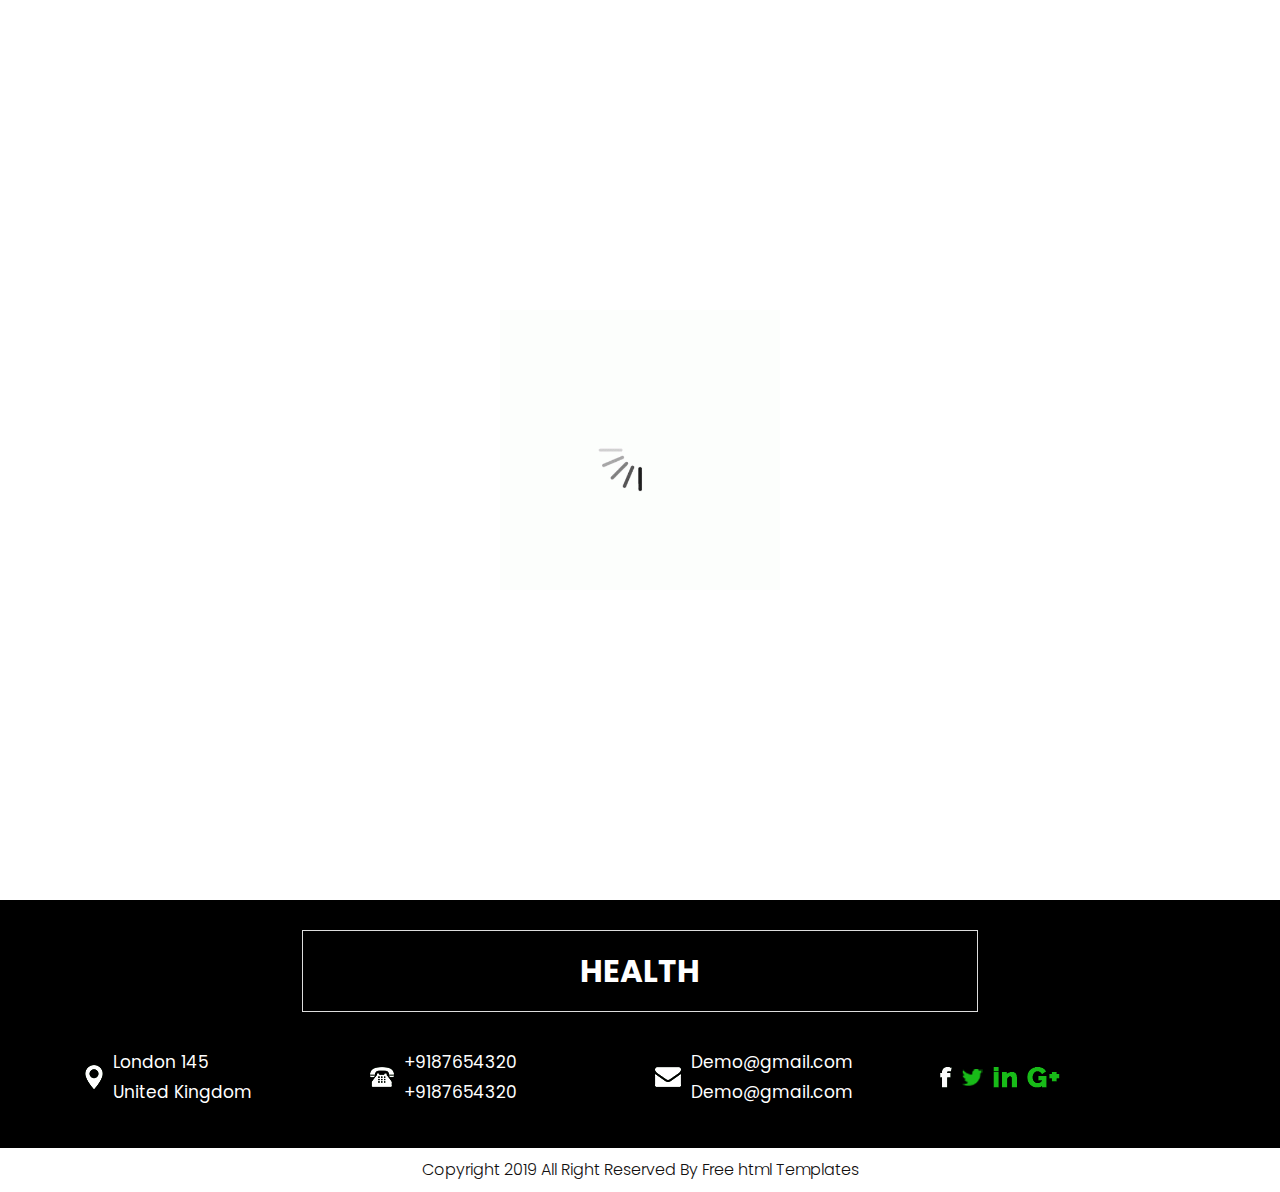
==== commit fad8113e: "va" ====
--- a/aboutus.html
+++ b/aboutus.html
@@ -8,7 +8,7 @@
 <meta name="viewport" content="width=device-width, initial-scale=1">
 <meta name="viewport" content="initial-scale=1, maximum-scale=1">
 <!-- site metas -->
-<title>jj coach</title>
+<title>Tienda Nina</title>
 <meta name="keywords" content="">
 <meta name="description" content="">
 <meta name="author" content="">
@@ -52,12 +52,11 @@
           <div class="limit-box">
             <nav class="main-menu">
               <ul class="menu-area-main">
-                <li > <a href="index.html">Home</a> </li>
-                <li class="active"> <a href="aboutus.html">About us</a> </li>
-                <li> <a href="meet.html"> Meet me</a> </li>
-                <li> <a href="whatwedo.html"> What we do</a> </li>
-                <li> <a href="contact.html">Contact us</a> </li>
-                <li> <a href="contact.html">Login </a> </li>
+                <li> <a href="index.html">Inicio</a> </li>
+                <li> <a href="aboutus.html">Nosotros</a> </li>
+                <li> <a href="meet.html"> Catalogos</a> </li>
+                <li class="active"> <a href="whatwedo.html">Marcas</a> </li>
+                <li> <a href="contact.html">Contactenos</a> </li>
                 <li class="mean-last"> <a href="#"><img src="images/search_icon.png" alt="#" /></a> </li>
                 <li class="mean-last"> <a href="#"><img src="images/top-icon.png" alt="#" /></a> </li>
               </ul>
